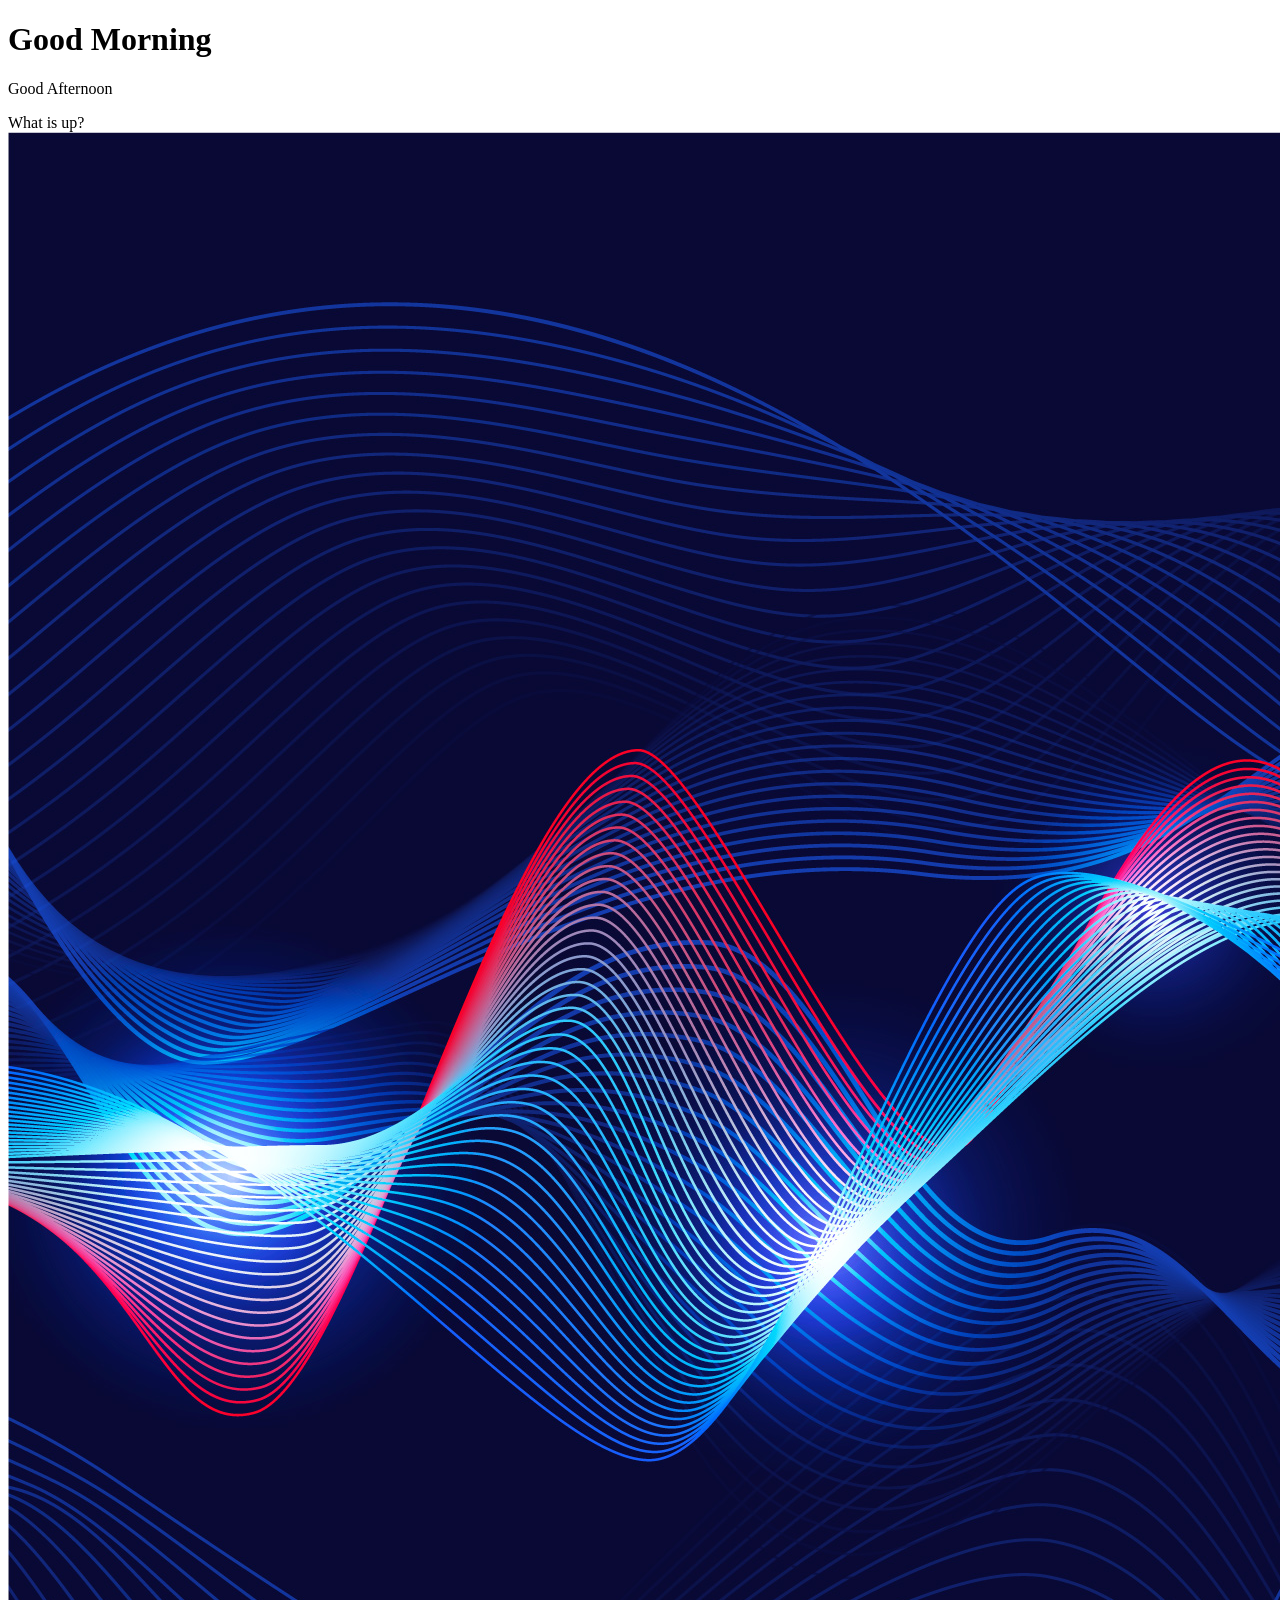
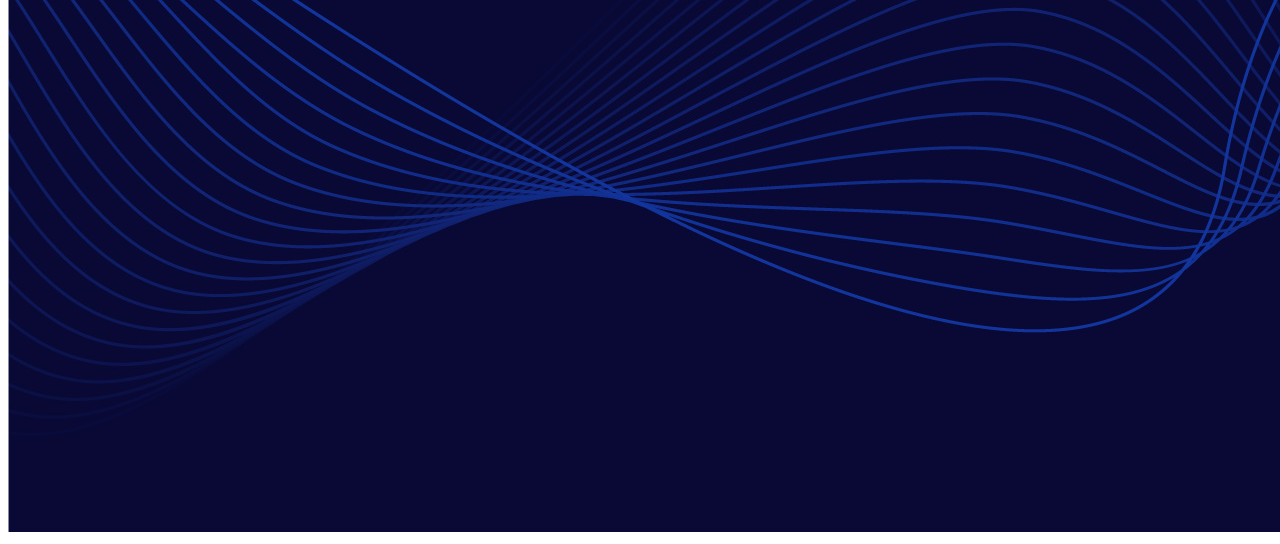
==== docs/index.html @ ac9267ce "starting of html" ====
<!DOCTYPE html>
<html lang="en">
<head>
    <meta charset="UTF-8">
    <meta name="viewport" content="width=device-width, initial-scale=1.0">
    <title>Document</title>
</head>
<body>
    <h1> Good Morning </h1>
    <p> Good Afternoon</p>
    <a> What is up? </a>
    <img src="Waves.jpg" alt="Waves">
</body>
</html>
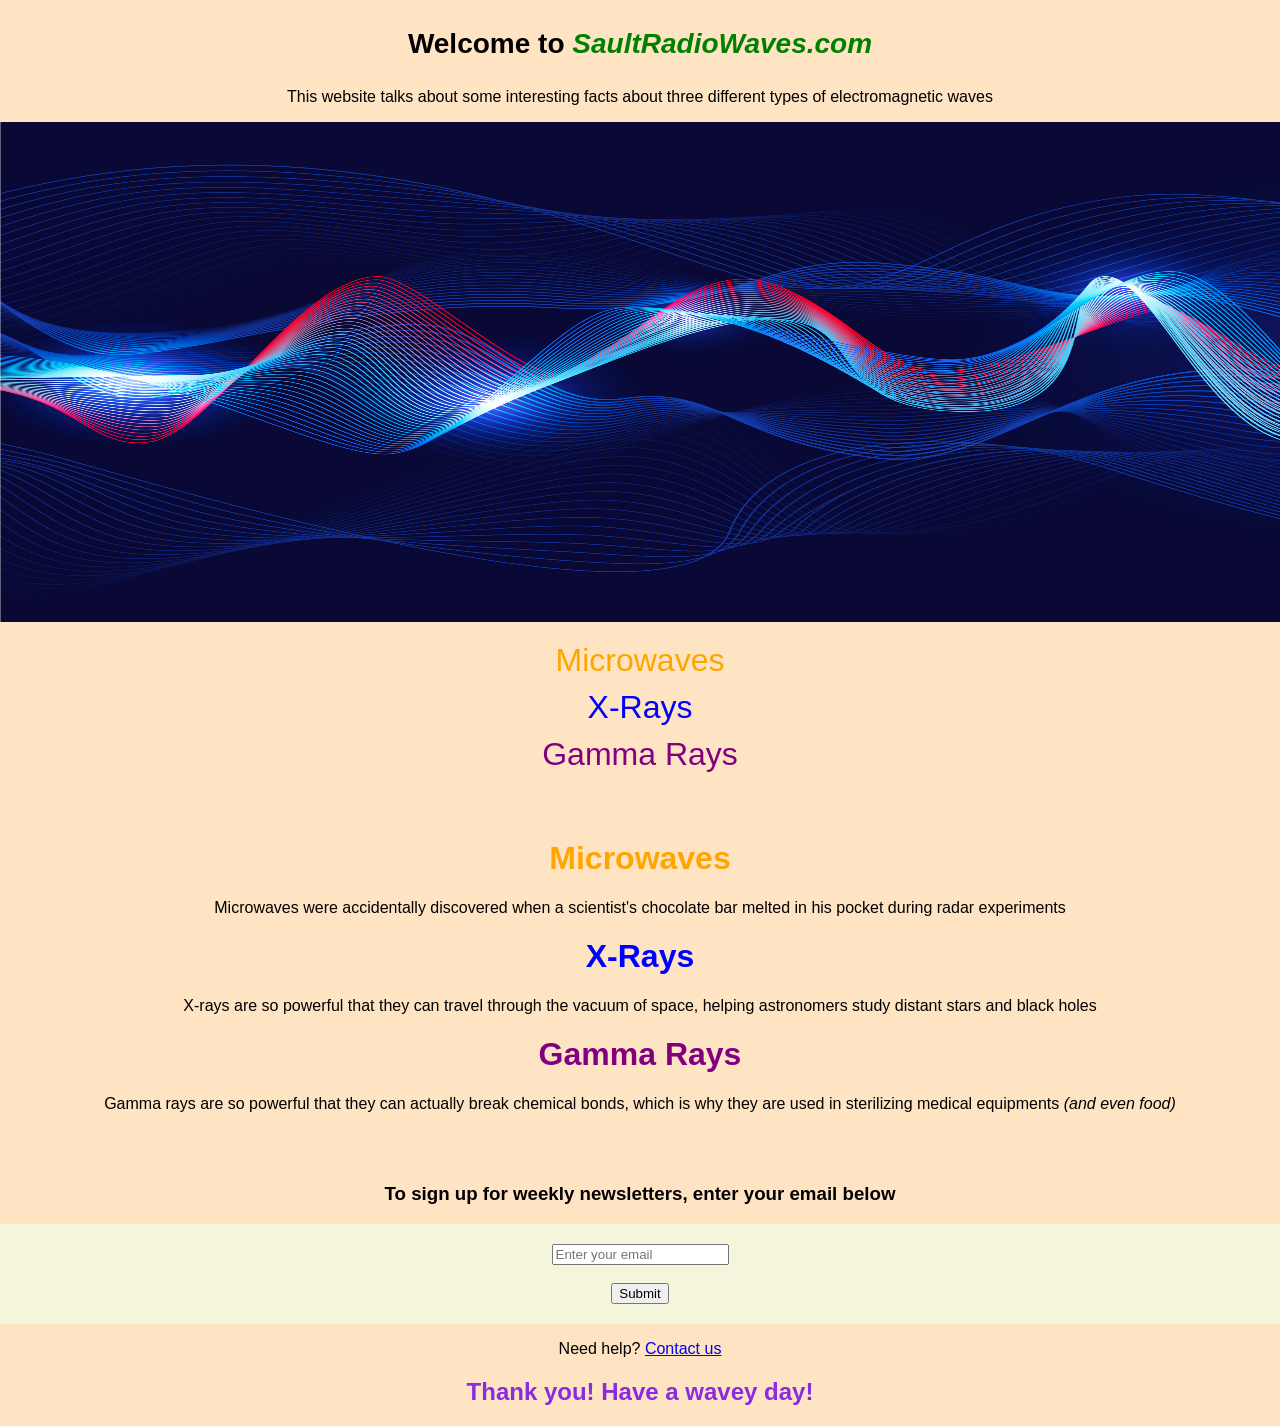
==== commit 416a9e03: "Final comit" ====
--- a/docs/index.html
+++ b/docs/index.html
@@ -4,11 +4,37 @@
     <meta charset="UTF-8">
     <meta name="viewport" content="width=device-width, initial-scale=1.0">
     <title>Document</title>
+    <link rel="stylesheet" href="Styles.css">
 </head>
 <body>
-    <h1> Good Morning </h1>
-    <p> Good Afternoon</p>
-    <a> What is up? </a>
-    <img src="Waves.jpg" alt="Waves">
+    <p class="welcome">Welcome to <strong>Sault<strong>R</strong>adio<strong>W</strong>aves.com</strong></p>
+    <p>This website talks about some interesting facts about three different types of electromagnetic waves </p>
+    <img src="Waves.jpg" alt="Waves" width="1800" height="500">
+    <ul>
+        <li>Microwaves</li>
+        <li>X-Rays</li>
+        <li>Gamma Rays</li> <br> <br>
+    </ul>
+    <h1>Microwaves</h1>
+    <p>Microwaves were accidentally discovered when a scientist's chocolate bar melted in his pocket during radar experiments</p>
+
+    <h1> X-Rays</h1>
+    <p> X-rays are so powerful that they can travel through the vacuum of space, helping astronomers study distant stars and black holes</p>
+
+    <h1>Gamma Rays</h1>
+    <p>Gamma rays are so powerful that they can actually break chemical bonds, which is why they are used in sterilizing medical equipments <em> (and even food) </em></p> <br> <br>
+
+<h3> To sign up for weekly newsletters, enter your email below</h3>
+<form action="vivek@saultradiowaves.com" method="post" enctype="text/plain">
+<input type="email" name="email" placeholder="Enter your email" required><br><br>
+<button type="submit">Submit</button>
+</form>
+    
+<p>Need help? <a href="Contact.html">Contact us</a></p>
+
+    <h2> Thank you! Have a wavey day!</h2>
+
+ 
+
 </body>
 </html>
--- a/docs/Styles.css
+++ b/docs/Styles.css
@@ -0,0 +1,78 @@
+body{
+    font-family: Arial, Helvetica, sans-serif;
+    background-color: bisque;
+    margin: auto;
+    padding: auto;
+    color: black;
+}
+h1, h2 {
+    color: blue;
+    text-align: center;
+}
+
+h3 {
+    color: black;
+    text-align: center;
+}
+
+p {
+font-size: medium;
+text-align: center;
+}
+
+form{
+    background-color: beige;
+    padding: 20px;
+}
+
+ul{
+    list-style: none;
+    color: purple;
+    padding: 0;
+    text-align: center;
+}
+
+ul li {
+font-size: xx-large;
+margin: 10px 0;
+}
+
+form {
+text-align: center;
+}
+
+ul li:nth-child(1) {
+    color: orange;
+}
+
+ul li:nth-child(2) {
+    color: blue;
+}
+
+ul li:nth-child(3) {
+color: purple;
+}
+
+h1:nth-of-type(1) {
+    color: orange;
+}
+h1:nth-of-type(2) {
+    color: blue;
+}
+h1:nth-of-type(3) {
+    color: purple;
+}
+
+.welcome {
+    font-size: 28px;
+    font-weight: 900;
+}
+
+strong {
+    font-size: 28px;
+    color:green;
+    font-style: italic;
+}
+
+h2 {
+    color:blueviolet
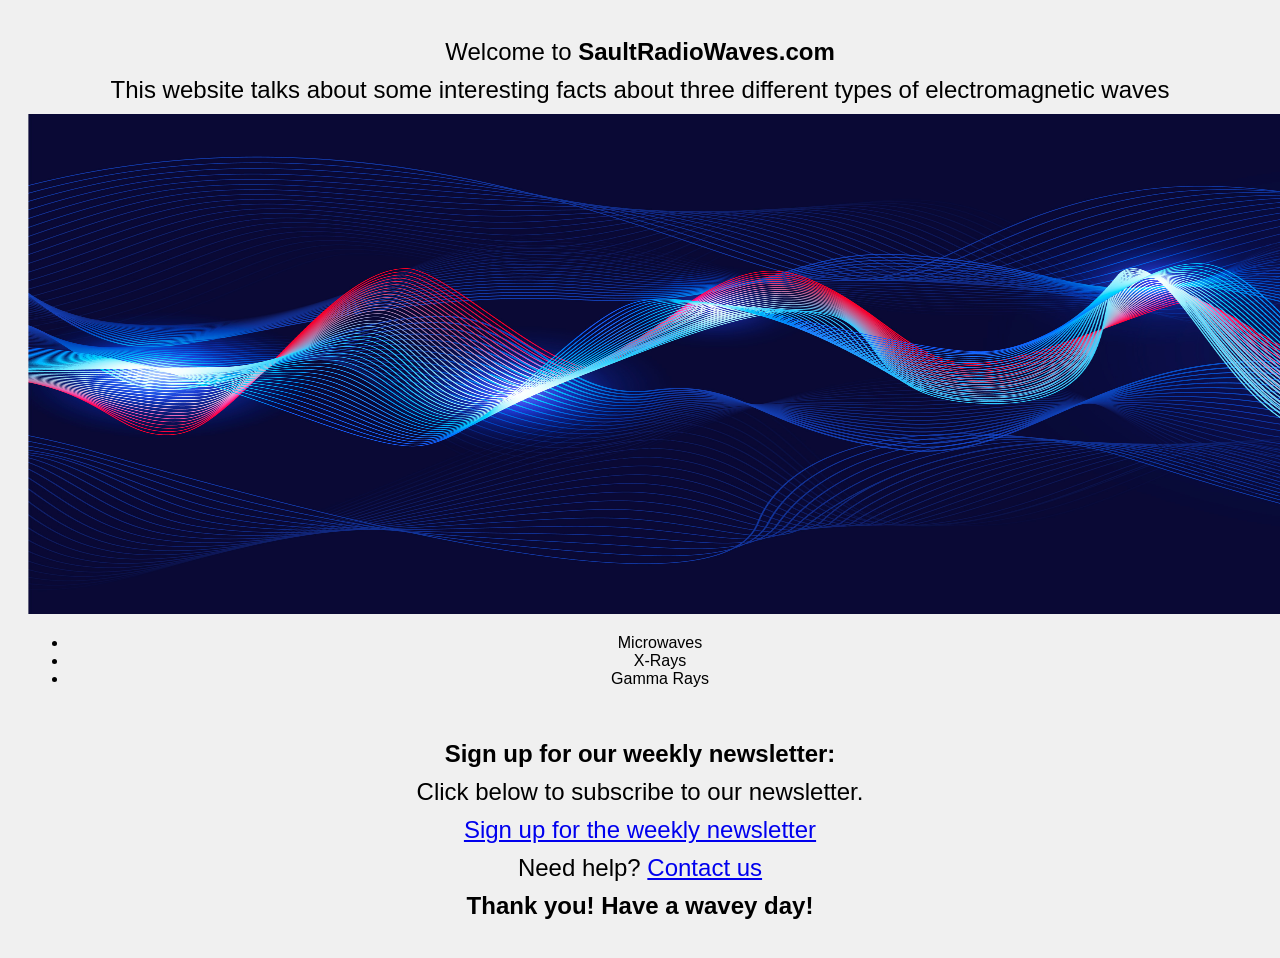
==== commit 7a7c5c99: "Final Lab two" ====
--- a/docs/index.html
+++ b/docs/index.html
@@ -4,7 +4,7 @@
     <meta charset="UTF-8">
     <meta name="viewport" content="width=device-width, initial-scale=1.0">
     <title>Document</title>
-    <link rel="stylesheet" href="Styles.css">
+    <link rel="stylesheet" href="styles.css">
 </head>
 <body>
     <p class="welcome">Welcome to <strong>Sault<strong>R</strong>adio<strong>W</strong>aves.com</strong></p>
@@ -15,26 +15,16 @@
         <li>X-Rays</li>
         <li>Gamma Rays</li> <br> <br>
     </ul>
-    <h1>Microwaves</h1>
-    <p>Microwaves were accidentally discovered when a scientist's chocolate bar melted in his pocket during radar experiments</p>
 
-    <h1> X-Rays</h1>
-    <p> X-rays are so powerful that they can travel through the vacuum of space, helping astronomers study distant stars and black holes</p>
+    <h3>Sign up for our weekly newsletter:</h3>
+    <p>Click below to subscribe to our newsletter.</p>
+    <p><a href="Contact.html">Sign up for the weekly newsletter</a></p>
 
-    <h1>Gamma Rays</h1>
-    <p>Gamma rays are so powerful that they can actually break chemical bonds, which is why they are used in sterilizing medical equipments <em> (and even food) </em></p> <br> <br>
-
-<h3> To sign up for weekly newsletters, enter your email below</h3>
-<form action="vivek@saultradiowaves.com" method="post" enctype="text/plain">
-<input type="email" name="email" placeholder="Enter your email" required><br><br>
-<button type="submit">Submit</button>
-</form>
-    
-<p>Need help? <a href="Contact.html">Contact us</a></p>
+    <p>Need help? <a href="Contact.html">Contact us</a></p>
 
     <h2> Thank you! Have a wavey day!</h2>
 
- 
-
+    <script src="main.js"></script>
+    <link rel="stylesheet" href="Styles.css">
 </body>
-</html>+</html>
--- a/docs/Styles.css
+++ b/docs/Styles.css
@@ -1,78 +1,68 @@
-body{
-    font-family: Arial, Helvetica, sans-serif;
-    background-color: bisque;
-    margin: auto;
-    padding: auto;
-    color: black;
+body {
+    background-color: #f0f0f0;
+    font-family: Arial, sans-serif;
+    text-align: center;
+    padding: 20px;
 }
-h1, h2 {
-    color: blue;
-    text-align: center;
+
+h1, h2, h3, p {
+    font-size: 24px;
+}
+
+h1 {
+    font-size: 36px;
+}
+
+h2 {
+    font-size: 30px;
 }
 
 h3 {
-    color: black;
-    text-align: center;
+    font-size: 28px;
 }
 
-p {
-font-size: medium;
-text-align: center;
+form {
+    display: inline-block;
+    text-align: left;
+    margin: 20px auto;
 }
 
-form{
-    background-color: beige;
+input, textarea, button {
+    padding: 10px;
+    font-size: 18px;
+    margin: 10px 0;
+    width: 80%;
+}
+
+button {
+    background-color: #4CAF50;
+    color: white;
+    border: none;
+    cursor: pointer;
+}
+
+button:hover {
+    background-color: #45a049;
+}
+
+.error {
+    border: 2px solid red;
+}
+
+body {
+    background-color: #f0f0f0;
+    font-family: Arial, sans-serif;
+    text-align: center;
     padding: 20px;
 }
 
-ul{
-    list-style: none;
-    color: purple;
-    padding: 0;
+h1, h2, h3, p {
+    font-size: 24px;
+    margin: 10px 0;
+}
+body {
+    background-color: #f0f0f0;
+    font-family: Arial, sans-serif;
     text-align: center;
+    padding: 20px;
 }
-
-ul li {
-font-size: xx-large;
-margin: 10px 0;
-}
-
-form {
-text-align: center;
-}
-
-ul li:nth-child(1) {
-    color: orange;
-}
-
-ul li:nth-child(2) {
-    color: blue;
-}
-
-ul li:nth-child(3) {
-color: purple;
-}
-
-h1:nth-of-type(1) {
-    color: orange;
-}
-h1:nth-of-type(2) {
-    color: blue;
-}
-h1:nth-of-type(3) {
-    color: purple;
-}
-
-.welcome {
-    font-size: 28px;
-    font-weight: 900;
-}
-
-strong {
-    font-size: 28px;
-    color:green;
-    font-style: italic;
-}
-
-h2 {
-    color:blueviolet
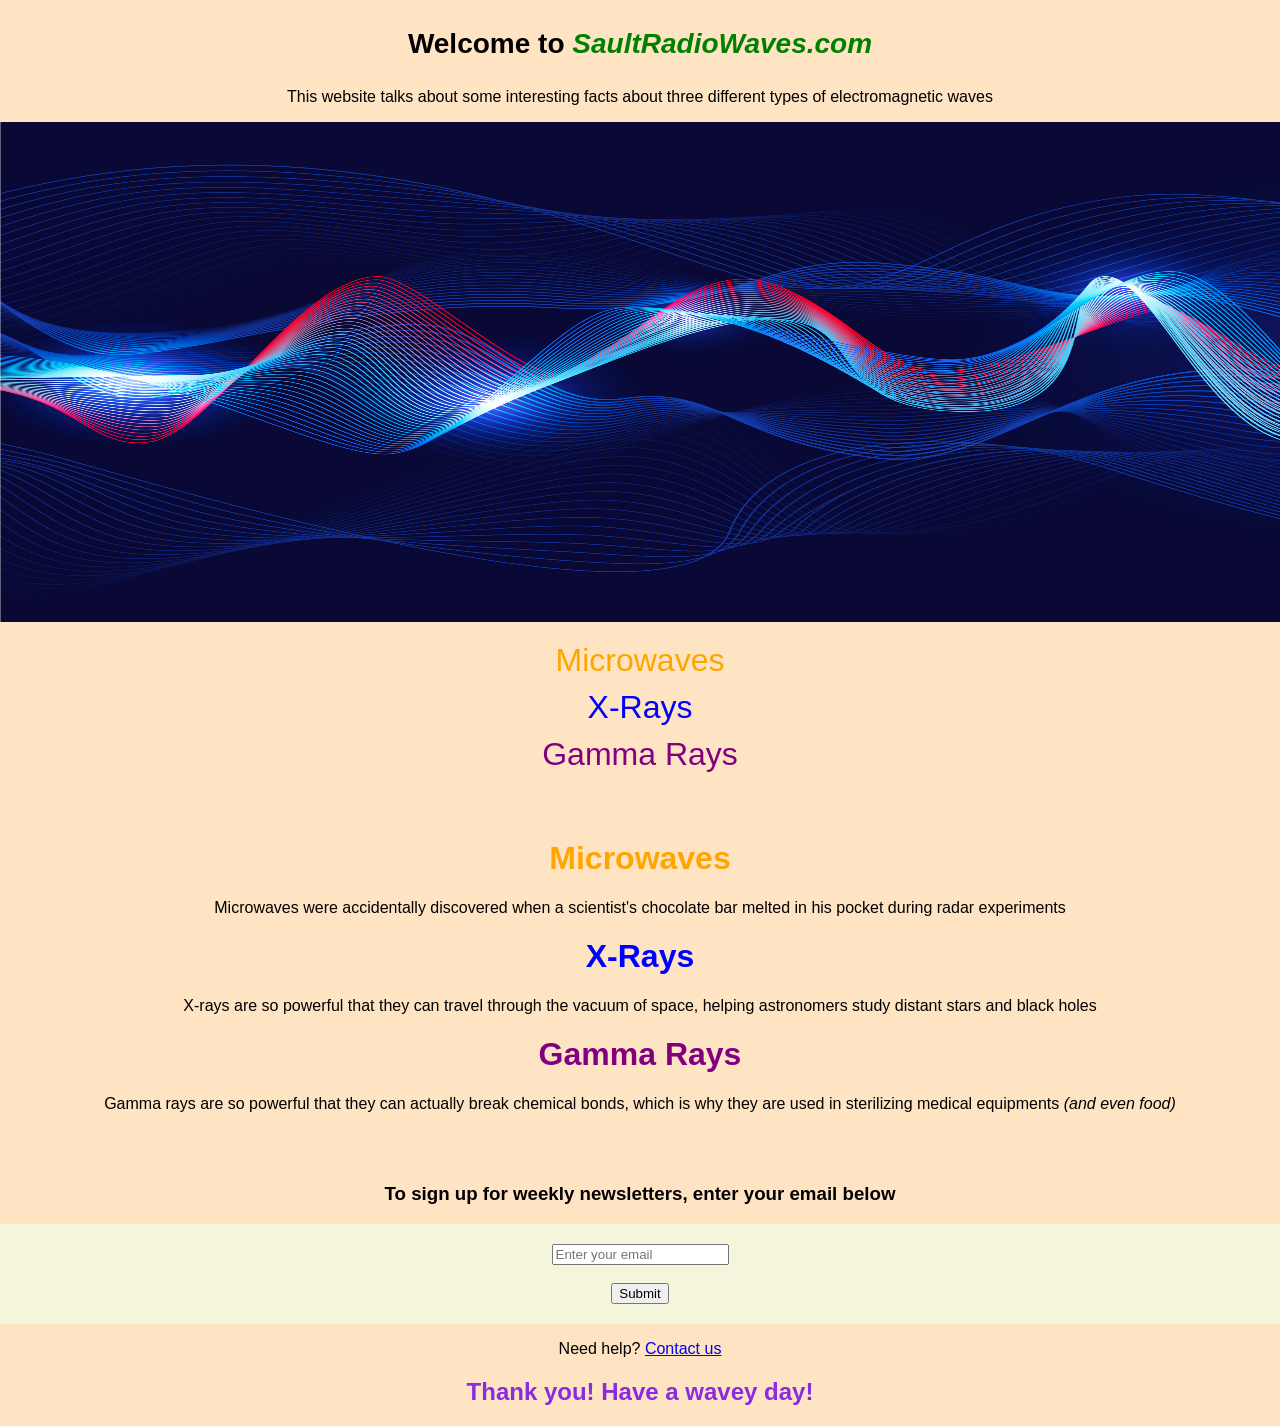
==== commit 280ff04f: "Merge pull request #1 from saultcollege-nasa201/main Feedback" ====
--- a/docs/index.html
+++ b/docs/index.html
@@ -4,7 +4,7 @@
     <meta charset="UTF-8">
     <meta name="viewport" content="width=device-width, initial-scale=1.0">
     <title>Document</title>
-    <link rel="stylesheet" href="styles.css">
+    <link rel="stylesheet" href="Styles.css">
 </head>
 <body>
     <p class="welcome">Welcome to <strong>Sault<strong>R</strong>adio<strong>W</strong>aves.com</strong></p>
@@ -15,16 +15,26 @@
         <li>X-Rays</li>
         <li>Gamma Rays</li> <br> <br>
     </ul>
+    <h1>Microwaves</h1>
+    <p>Microwaves were accidentally discovered when a scientist's chocolate bar melted in his pocket during radar experiments</p>
 
-    <h3>Sign up for our weekly newsletter:</h3>
-    <p>Click below to subscribe to our newsletter.</p>
-    <p><a href="Contact.html">Sign up for the weekly newsletter</a></p>
+    <h1> X-Rays</h1>
+    <p> X-rays are so powerful that they can travel through the vacuum of space, helping astronomers study distant stars and black holes</p>
 
-    <p>Need help? <a href="Contact.html">Contact us</a></p>
+    <h1>Gamma Rays</h1>
+    <p>Gamma rays are so powerful that they can actually break chemical bonds, which is why they are used in sterilizing medical equipments <em> (and even food) </em></p> <br> <br>
+
+<h3> To sign up for weekly newsletters, enter your email below</h3>
+<form action="vivek@saultradiowaves.com" method="post" enctype="text/plain">
+<input type="email" name="email" placeholder="Enter your email" required><br><br>
+<button type="submit">Submit</button>
+</form>
+    
+<p>Need help? <a href="Contact.html">Contact us</a></p>
 
     <h2> Thank you! Have a wavey day!</h2>
 
-    <script src="main.js"></script>
-    <link rel="stylesheet" href="Styles.css">
+ 
+
 </body>
-</html>
+</html>
--- a/docs/Styles.css
+++ b/docs/Styles.css
@@ -1,68 +1,78 @@
-body {
-    background-color: #f0f0f0;
-    font-family: Arial, sans-serif;
+body{
+    font-family: Arial, Helvetica, sans-serif;
+    background-color: bisque;
+    margin: auto;
+    padding: auto;
+    color: black;
+}
+h1, h2 {
+    color: blue;
     text-align: center;
+}
+
+h3 {
+    color: black;
+    text-align: center;
+}
+
+p {
+font-size: medium;
+text-align: center;
+}
+
+form{
+    background-color: beige;
     padding: 20px;
 }
 
-h1, h2, h3, p {
-    font-size: 24px;
+ul{
+    list-style: none;
+    color: purple;
+    padding: 0;
+    text-align: center;
 }
 
-h1 {
-    font-size: 36px;
+ul li {
+font-size: xx-large;
+margin: 10px 0;
+}
+
+form {
+text-align: center;
+}
+
+ul li:nth-child(1) {
+    color: orange;
+}
+
+ul li:nth-child(2) {
+    color: blue;
+}
+
+ul li:nth-child(3) {
+color: purple;
+}
+
+h1:nth-of-type(1) {
+    color: orange;
+}
+h1:nth-of-type(2) {
+    color: blue;
+}
+h1:nth-of-type(3) {
+    color: purple;
+}
+
+.welcome {
+    font-size: 28px;
+    font-weight: 900;
+}
+
+strong {
+    font-size: 28px;
+    color:green;
+    font-style: italic;
 }
 
 h2 {
-    font-size: 30px;
-}
-
-h3 {
-    font-size: 28px;
-}
-
-form {
-    display: inline-block;
-    text-align: left;
-    margin: 20px auto;
-}
-
-input, textarea, button {
-    padding: 10px;
-    font-size: 18px;
-    margin: 10px 0;
-    width: 80%;
-}
-
-button {
-    background-color: #4CAF50;
-    color: white;
-    border: none;
-    cursor: pointer;
-}
-
-button:hover {
-    background-color: #45a049;
-}
-
-.error {
-    border: 2px solid red;
-}
-
-body {
-    background-color: #f0f0f0;
-    font-family: Arial, sans-serif;
-    text-align: center;
-    padding: 20px;
-}
-
-h1, h2, h3, p {
-    font-size: 24px;
-    margin: 10px 0;
-}
-body {
-    background-color: #f0f0f0;
-    font-family: Arial, sans-serif;
-    text-align: center;
-    padding: 20px;
-}
+    color:blueviolet
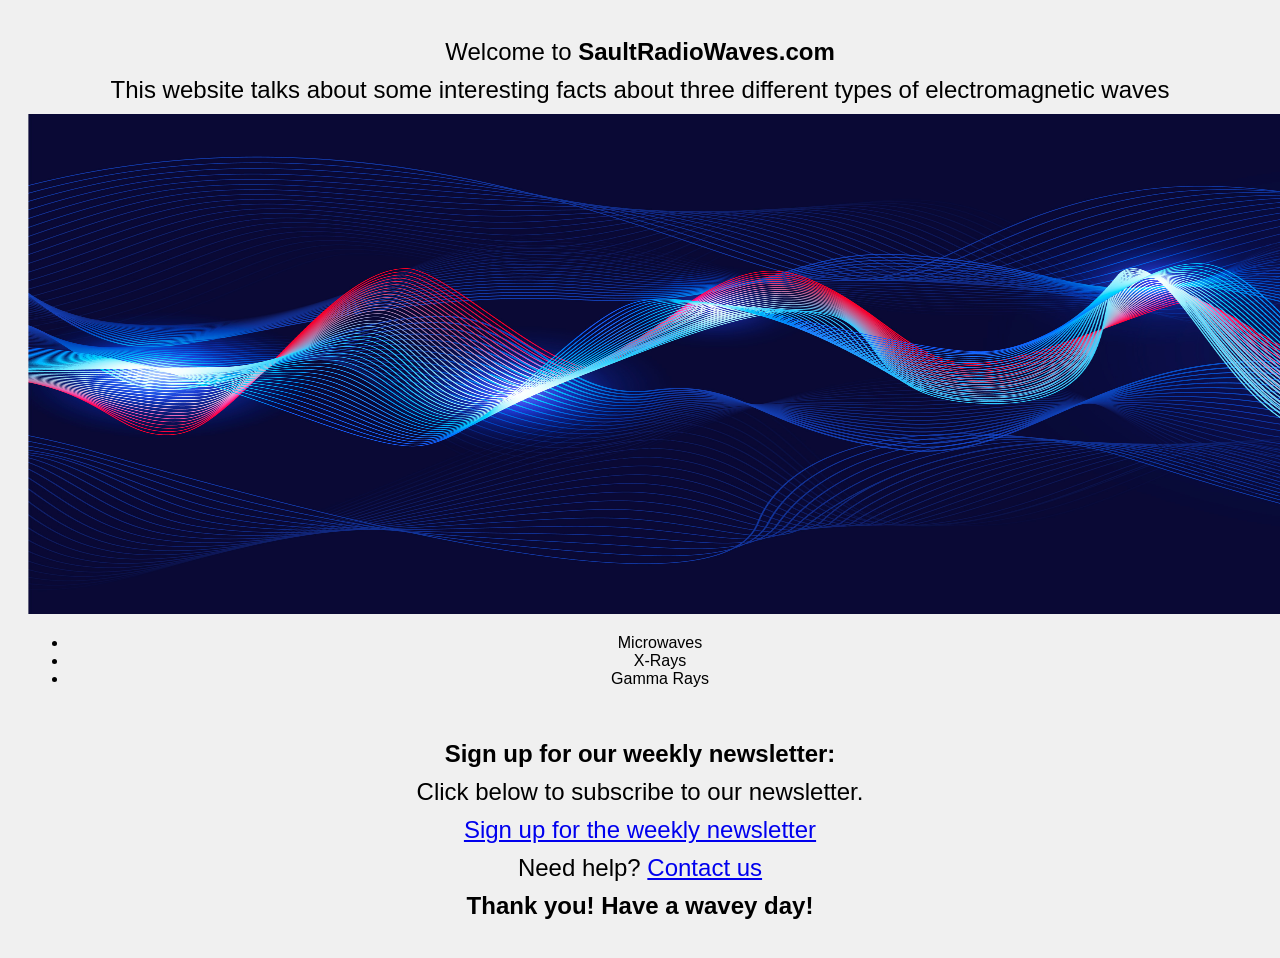
==== commit 1300f114: "Merge 928ccb03b9f94eeaf34d07a41822658bd0413092 into d9e2909ff7fdcc0c40439f9284c877a9599bc314" ====
--- a/docs/index.html
+++ b/docs/index.html
@@ -4,7 +4,7 @@
     <meta charset="UTF-8">
     <meta name="viewport" content="width=device-width, initial-scale=1.0">
     <title>Document</title>
-    <link rel="stylesheet" href="Styles.css">
+    <link rel="stylesheet" href="styles.css">
 </head>
 <body>
     <p class="welcome">Welcome to <strong>Sault<strong>R</strong>adio<strong>W</strong>aves.com</strong></p>
@@ -15,26 +15,16 @@
         <li>X-Rays</li>
         <li>Gamma Rays</li> <br> <br>
     </ul>
-    <h1>Microwaves</h1>
-    <p>Microwaves were accidentally discovered when a scientist's chocolate bar melted in his pocket during radar experiments</p>
 
-    <h1> X-Rays</h1>
-    <p> X-rays are so powerful that they can travel through the vacuum of space, helping astronomers study distant stars and black holes</p>
+    <h3>Sign up for our weekly newsletter:</h3>
+    <p>Click below to subscribe to our newsletter.</p>
+    <p><a href="Contact.html">Sign up for the weekly newsletter</a></p>
 
-    <h1>Gamma Rays</h1>
-    <p>Gamma rays are so powerful that they can actually break chemical bonds, which is why they are used in sterilizing medical equipments <em> (and even food) </em></p> <br> <br>
-
-<h3> To sign up for weekly newsletters, enter your email below</h3>
-<form action="vivek@saultradiowaves.com" method="post" enctype="text/plain">
-<input type="email" name="email" placeholder="Enter your email" required><br><br>
-<button type="submit">Submit</button>
-</form>
-    
-<p>Need help? <a href="Contact.html">Contact us</a></p>
+    <p>Need help? <a href="Contact.html">Contact us</a></p>
 
     <h2> Thank you! Have a wavey day!</h2>
 
- 
-
+    <script src="main.js"></script>
+    <link rel="stylesheet" href="Styles.css">
 </body>
-</html>+</html>
--- a/docs/Styles.css
+++ b/docs/Styles.css
@@ -1,78 +1,68 @@
-body{
-    font-family: Arial, Helvetica, sans-serif;
-    background-color: bisque;
-    margin: auto;
-    padding: auto;
-    color: black;
+body {
+    background-color: #f0f0f0;
+    font-family: Arial, sans-serif;
+    text-align: center;
+    padding: 20px;
 }
-h1, h2 {
-    color: blue;
-    text-align: center;
+
+h1, h2, h3, p {
+    font-size: 24px;
+}
+
+h1 {
+    font-size: 36px;
+}
+
+h2 {
+    font-size: 30px;
 }
 
 h3 {
-    color: black;
-    text-align: center;
+    font-size: 28px;
 }
 
-p {
-font-size: medium;
-text-align: center;
+form {
+    display: inline-block;
+    text-align: left;
+    margin: 20px auto;
 }
 
-form{
-    background-color: beige;
+input, textarea, button {
+    padding: 10px;
+    font-size: 18px;
+    margin: 10px 0;
+    width: 80%;
+}
+
+button {
+    background-color: #4CAF50;
+    color: white;
+    border: none;
+    cursor: pointer;
+}
+
+button:hover {
+    background-color: #45a049;
+}
+
+.error {
+    border: 2px solid red;
+}
+
+body {
+    background-color: #f0f0f0;
+    font-family: Arial, sans-serif;
+    text-align: center;
     padding: 20px;
 }
 
-ul{
-    list-style: none;
-    color: purple;
-    padding: 0;
+h1, h2, h3, p {
+    font-size: 24px;
+    margin: 10px 0;
+}
+body {
+    background-color: #f0f0f0;
+    font-family: Arial, sans-serif;
     text-align: center;
+    padding: 20px;
 }
-
-ul li {
-font-size: xx-large;
-margin: 10px 0;
-}
-
-form {
-text-align: center;
-}
-
-ul li:nth-child(1) {
-    color: orange;
-}
-
-ul li:nth-child(2) {
-    color: blue;
-}
-
-ul li:nth-child(3) {
-color: purple;
-}
-
-h1:nth-of-type(1) {
-    color: orange;
-}
-h1:nth-of-type(2) {
-    color: blue;
-}
-h1:nth-of-type(3) {
-    color: purple;
-}
-
-.welcome {
-    font-size: 28px;
-    font-weight: 900;
-}
-
-strong {
-    font-size: 28px;
-    color:green;
-    font-style: italic;
-}
-
-h2 {
-    color:blueviolet
